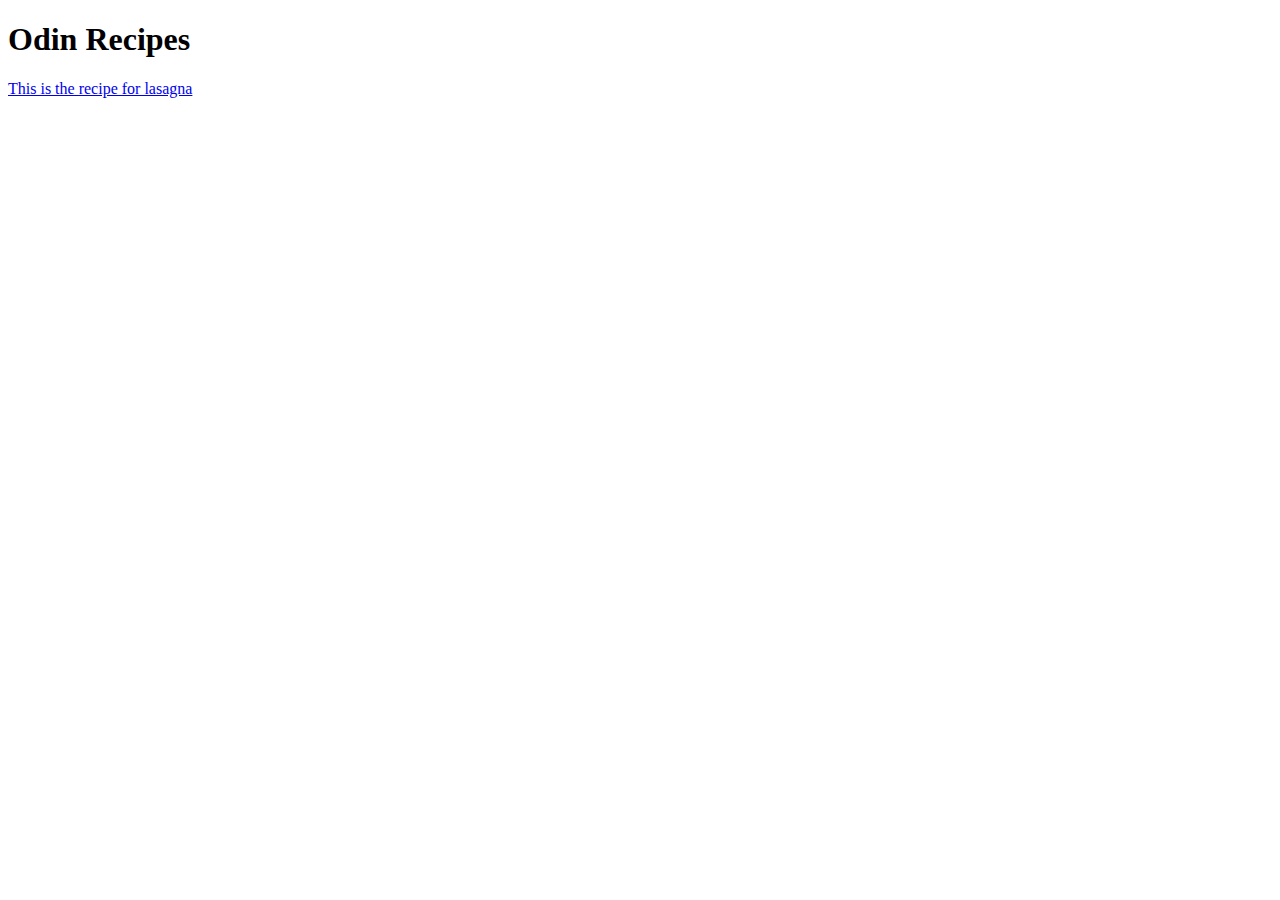
==== index.html @ 40f67fee "linked this website to the lasagna site" ====
<!DOCTYPE html>
<html lang="en">
    <head>
        <meta charset="UTF-8">
        <title>Odin Recipes</title>
    </head>

    <body>
        <h1>Odin Recipes</h1>
        <a href="./recipes/lasagna.html">This is the recipe for lasagna</a>
    </body>
</html>
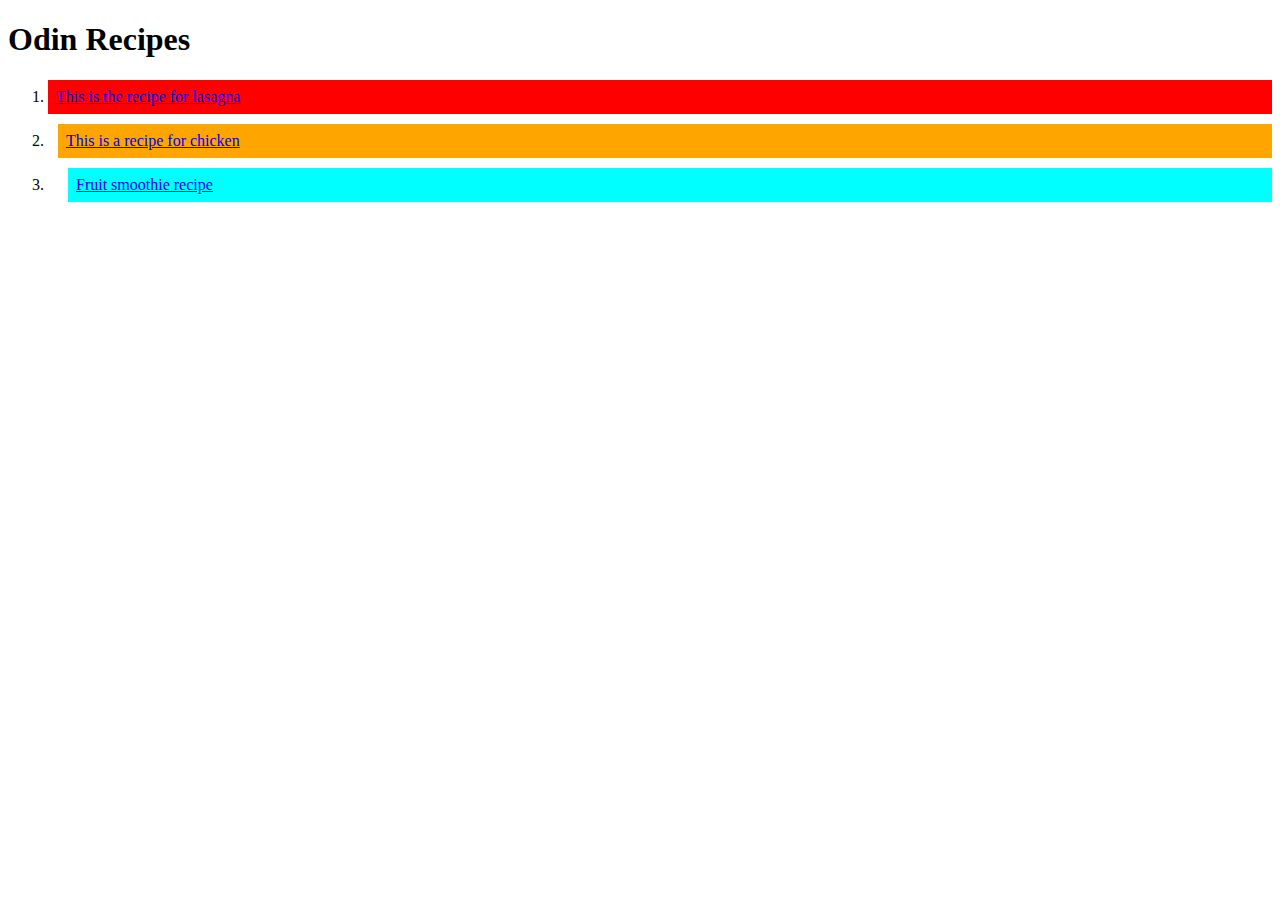
==== commit b81029d8: "added some style to the main page" ====
--- a/index.html
+++ b/index.html
@@ -3,10 +3,17 @@
     <head>
         <meta charset="UTF-8">
         <title>Odin Recipes</title>
+        <link rel="stylesheet" href="style.css">
     </head>
 
     <body>
         <h1>Odin Recipes</h1>
-        <a href="./recipes/lasagna.html">This is the recipe for lasagna</a>
+        <ol>
+            <li><div id="lasagna"><a href="./recipes/lasagna.html" target="_blank" rel="noopener noreferrer">This is the recipe for lasagna</a></div></li>
+            <li><div id="chicken"><a href="recipes/chicken.html" target="_blank" rel="noopener noreferrer">This is a recipe for chicken</a></div></li>
+            <!-----the ./ is not nedded but helps prevent unexpected issues-->
+            <li><div id="smoothie"><a href="recipes/smoothie.html" target="_blank" rel="noopener noreferrer">Fruit smoothie recipe</a></div></li>
+        </ol>
+        
     </body>
 </html>--- a/style.css
+++ b/style.css
@@ -0,0 +1,17 @@
+#lasagna{
+    background-color:red;
+    padding:8px;
+    
+}
+#chicken{
+    background-color:orange;
+    margin-bottom:10px;
+    margin-top:10px;
+    padding:8px;
+    margin-left:10px;
+}
+#smoothie{
+    background-color:aqua;
+    padding:8px;
+    margin-left:20px;
+}